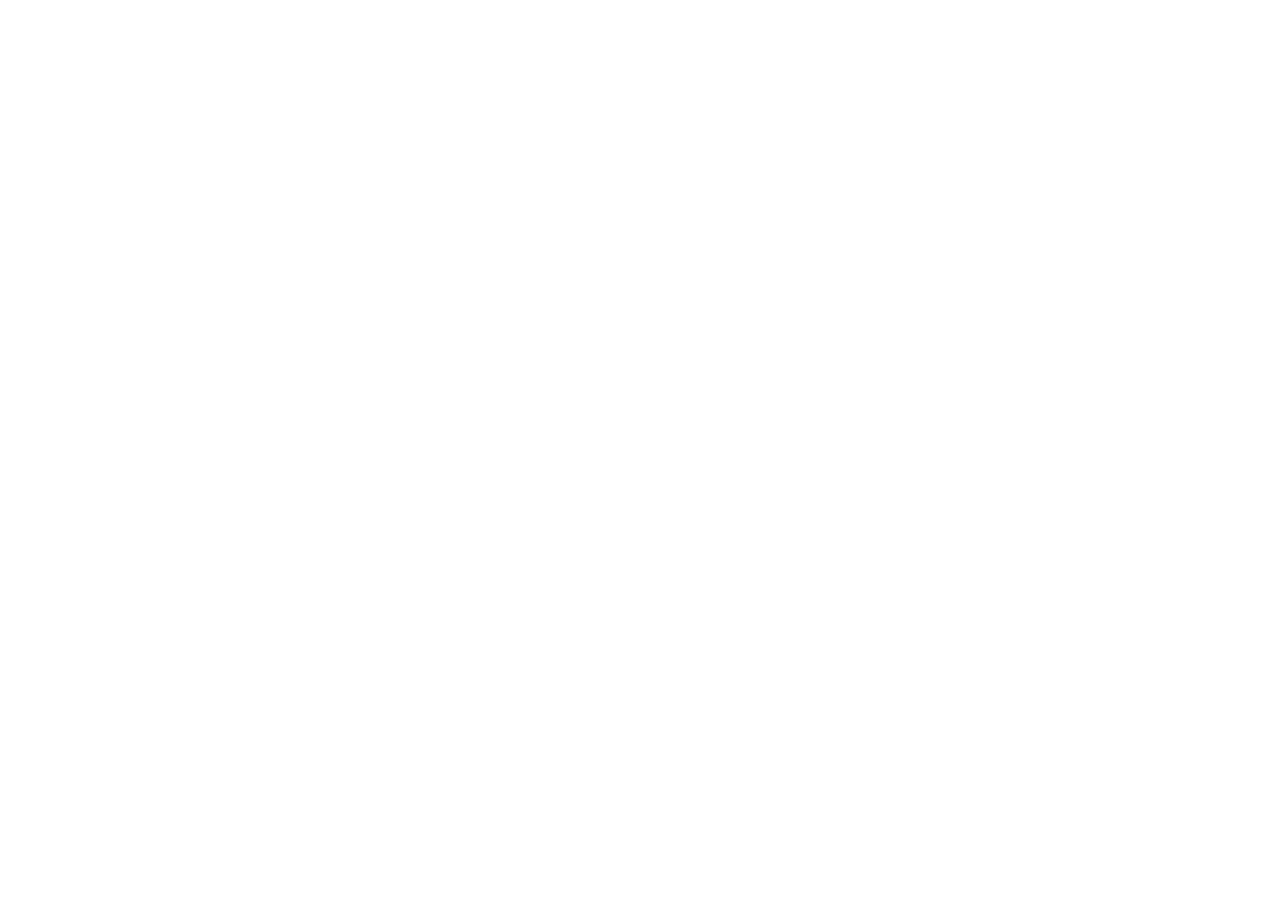
==== index.html @ da6ad114 "start new project" ====
<html lang="en">

<head>
    <meta charset="UTF-8">
    <meta http-equiv="X-UA-Compatible" content="IE=edge">
    <meta name="viewport" content="width=device-width, initial-scale=1.0">
    <title>Portfolio</title>
</head>

<body>

</body>

</html>
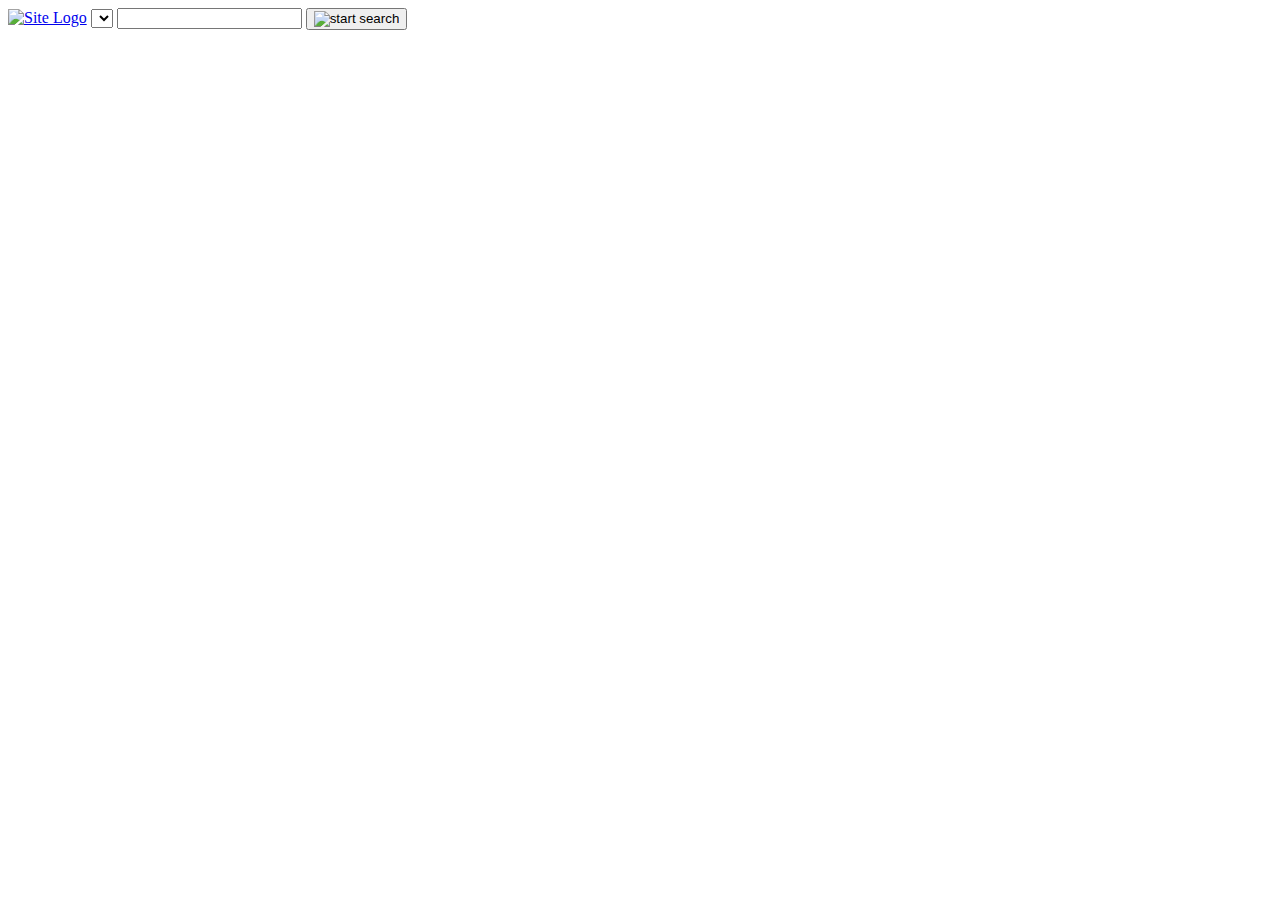
==== commit e8abdedd: "add header" ====
--- a/index.html
+++ b/index.html
@@ -8,7 +8,24 @@
 </head>
 
 <body>
+    <header>
+        <div>
+            <a href="index.html"><img src="" alt="Site Logo"></a>
+            <span>
+                <select name="category" id="category">
+                    <option value="books"></option>
+                    <option value="computers"></option>
 
+            </select>
+            <input type="text">
+            <button><img src="magnifying" alt="start search"></button>
+
+            </span>
+        </div>
+        <nav>
+
+        </nav>
+    </header>
 </body>
 
 </html>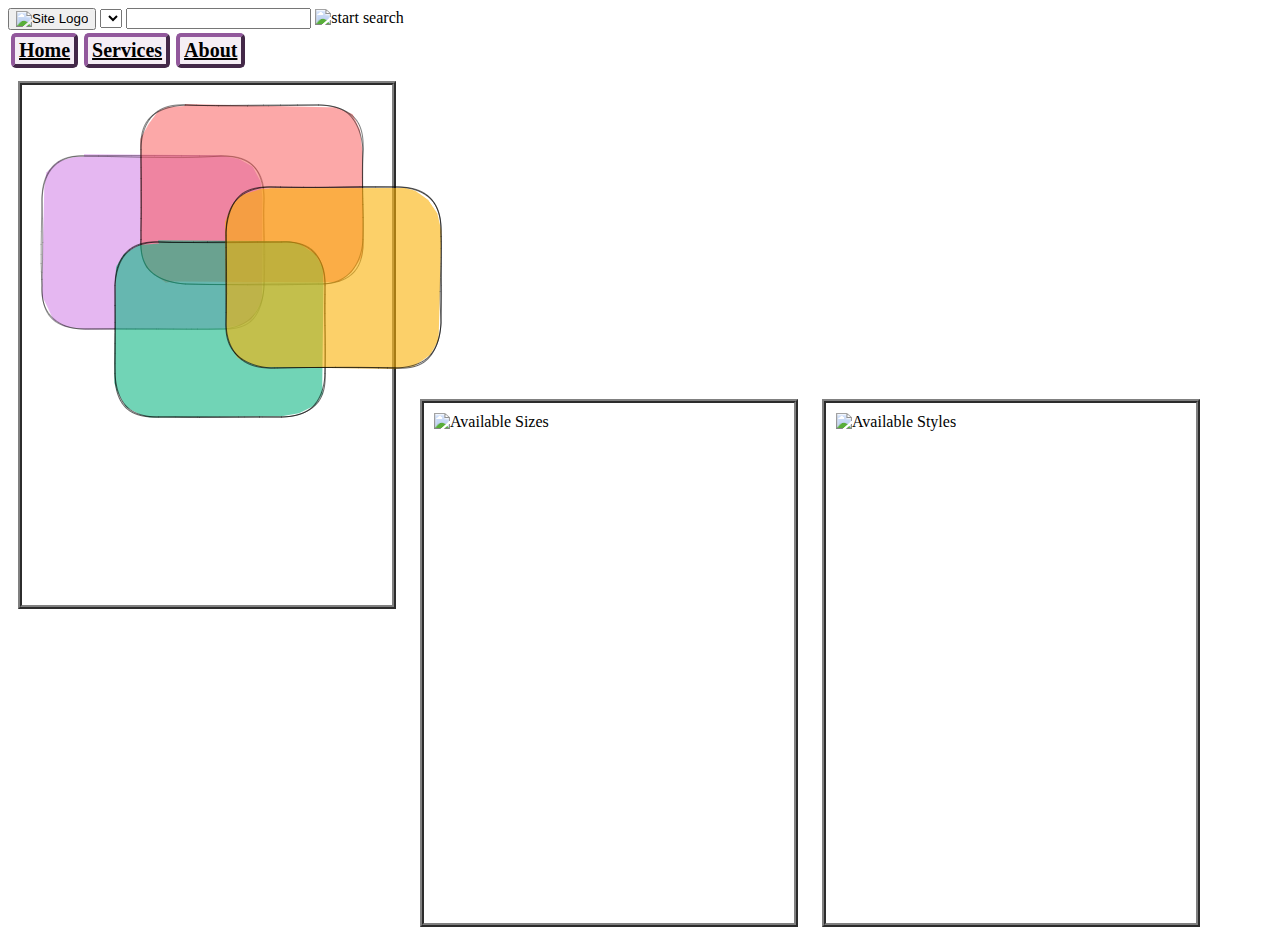
==== commit 51aa901e: "remove id tag" ====
--- a/index.html
+++ b/index.html
@@ -5,12 +5,13 @@
     <meta http-equiv="X-UA-Compatible" content="IE=edge">
     <meta name="viewport" content="width=device-width, initial-scale=1.0">
     <title>Portfolio</title>
+    <link rel="stylesheet" href="styles.css">
 </head>
 
 <body>
     <header>
         <div>
-            <a href="index.html"><img src="" alt="Site Logo"></a>
+            <button href="index.html"><img src="" alt="Site Logo"></button>
             <span>
                 <select name="category" id="category">
                     <option value="books"></option>
@@ -18,13 +19,20 @@
 
             </select>
             <input type="text">
-            <button><img src="magnifying" alt="start search"></button>
+            <a><img src="magnifying" alt="start search"></a>
 
             </span>
         </div>
-        <nav>
-
+        <nav class="box">
+            <a href="index.html">Home</a>
+            <a href="services.html">Services</a>
+            <a href="about.html">About</a>
         </nav>
+        <div>
+            <a class="options"><img src="color.png" alt="Available Colors"></a>
+            <a class="options"><img src="size" alt="Available Sizes"></a>
+            <a class="options"><img src="style" alt="Available Styles"></a>
+        </div>
     </header>
 </body>
 
--- a/styles.css
+++ b/styles.css
@@ -0,0 +1,31 @@
+nav a {
+    box-shadow: 10px;
+    border-radius: 5px;
+    border: .3rem outset rgb(146, 88, 156);
+    font-size: 20px;
+    padding: 2px 4px;
+    margin: 3px;
+    color: black;
+    font-weight: bold;
+    background-color: rgb(245, 238, 245);
+}
+
+div a {
+    padding-bottom: 5px;
+}
+
+.box {
+    display: flex;
+}
+
+.options {
+    object-fit: fill;
+    display: inline-block;
+    border: 4px;
+    border-color: gray;
+    border-style: ridge;
+    padding: 10px;
+    margin: 10px;
+    height: 500px;
+    width: 350px;
+}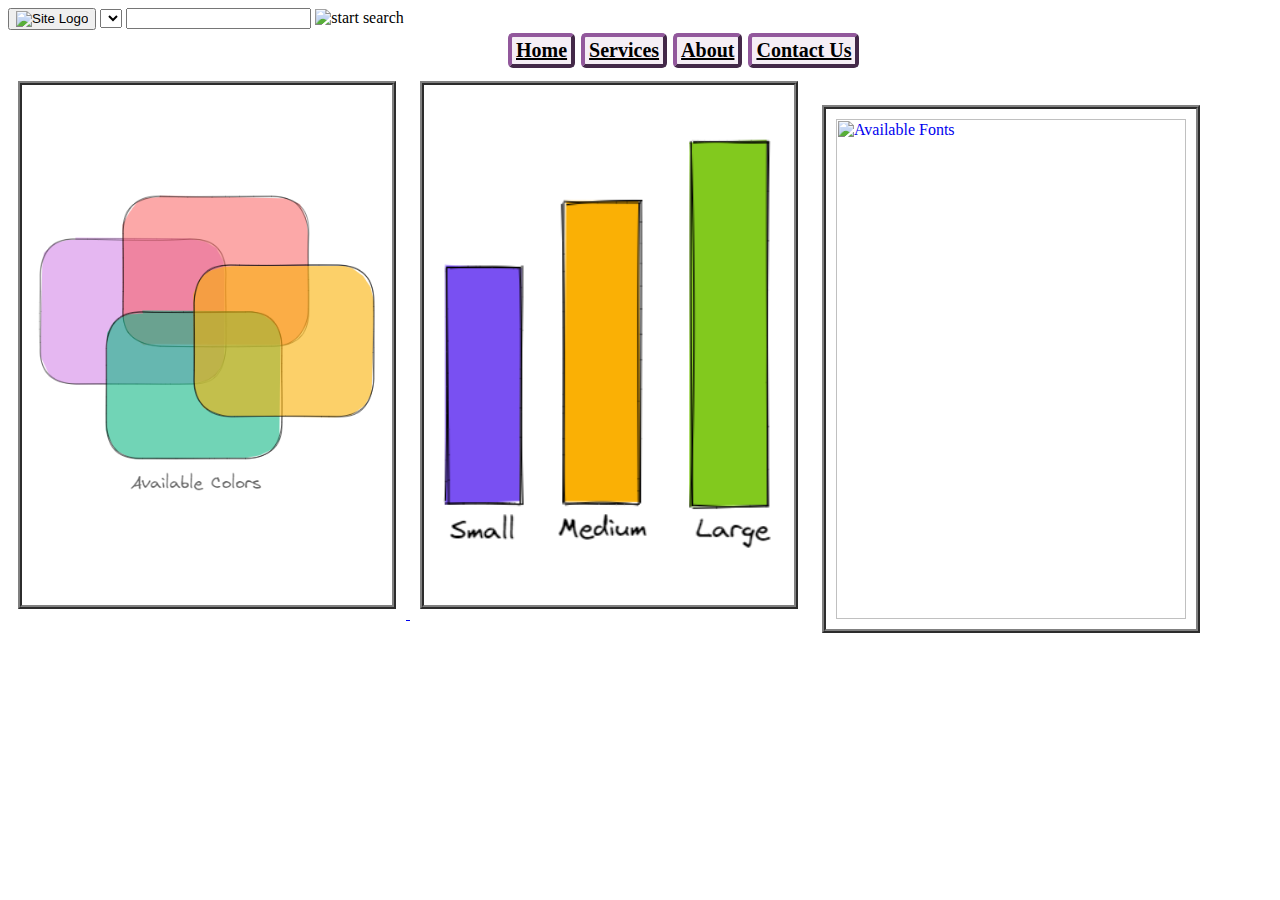
==== commit d89e9646: "add contact us button" ====
--- a/index.html
+++ b/index.html
@@ -24,14 +24,15 @@
             </span>
         </div>
         <nav class="box">
-            <a href="index.html">Home</a>
+            <a id="home" href="index.html">Home</a>
             <a href="services.html">Services</a>
             <a href="about.html">About</a>
+            <a href="contact.html">Contact Us</a>
         </nav>
         <div>
-            <a class="options"><img src="color.png" alt="Available Colors"></a>
-            <a class="options"><img src="size" alt="Available Sizes"></a>
-            <a class="options"><img src="style" alt="Available Styles"></a>
+            <a class="options" href="colors.html"><img src="color.png" alt="Available Colors"> </a>
+            <a class="options" href="sizes.html"><img src="sizes.png" alt="Available Sizes: Small medium large"></a>
+            <a class="options" href="fonts.html"><img src="fonts.png" alt="Available Fonts"></a>
         </div>
     </header>
 </body>
--- a/styles.css
+++ b/styles.css
@@ -1,4 +1,4 @@
-nav a {
+nav>a {
     box-shadow: 10px;
     border-radius: 5px;
     border: .3rem outset rgb(146, 88, 156);
@@ -10,7 +10,7 @@
     background-color: rgb(245, 238, 245);
 }
 
-div a {
+div>a {
     padding-bottom: 5px;
 }
 
@@ -18,8 +18,8 @@
     display: flex;
 }
 
-.options {
-    object-fit: fill;
+div>a.options>img {
+    object-fit: contain;
     display: inline-block;
     border: 4px;
     border-color: gray;
@@ -28,4 +28,8 @@
     margin: 10px;
     height: 500px;
     width: 350px;
+}
+
+#home {
+    margin-left: 500px;
 }